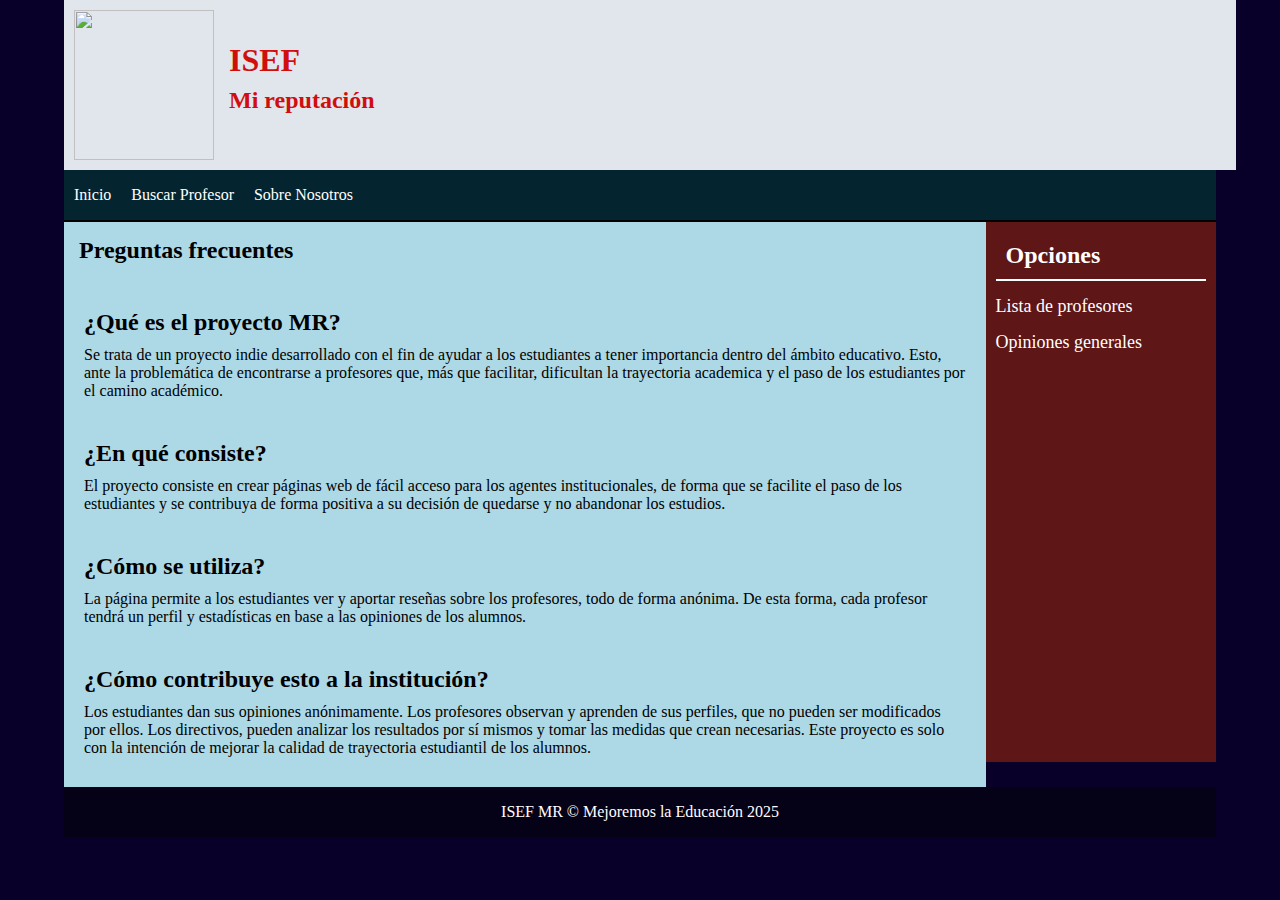
==== index.html @ 208f6613 "Add files via upload" ====
<!DOCTYPE html>
<html lang="en">
<head>
    <meta charset="UTF-8">
    <meta name="viewport" content="width=device-width, initial-scale=1.0">
    <title>ISEF-MR</title>
    <link rel="stylesheet" href="styles.css">
</head>

<body>
    <div id="container">

        <header>
            <img src="img/ISEF.png">
            <div>
                <h1>ISEF</h1>
                <h2>Mi reputación</h2>
            </div>
        </header>

        <div class="clearfix"> </div>

        <nav>
            <ul>
                <li>
                    <a href="index.html">
                        Inicio
                    </a>
                </li>
                <li>
                    <a href="#buscar">
                        Buscar Profesor
                    </a>
                </li>
                <li>
                    <a href="#sobre">
                        Sobre Nosotros
                    </a>
                </li>
            </ul>
        </nav>
        
        <div class="clearfix"> </div>

        
        <section id="buscar">
            <div class="busqueda">
                <h2>Buscar Profesor</h2>
                <p>¿A qué profesor deseas buscar?</p>
                <input type="text" name="buscador">
                <input type="submit" value="Buscar">
            </div>
        </section>
        
        <section id="sobre">
            <div class="busqueda">
                <h2>Sobre Nosotros</h2>
                <p>Somos desarrolladores independientes e inexpertos de páginas web, y creamos esta página con el objetivo
                de mejorar el dinamismo de la educación dentro de la universidad/instituto, con un sistema de reputación
                de los profesores, que serán calificados anónimamente por sus alumnos.
                </p>
            </div>
        </section>

        <section id="content">
            <h2 id="tit-content">Preguntas frecuentes</h2>
            <article class="article">
                <h2>¿Qué es el proyecto MR?</h2>
                <p>Se trata de un proyecto indie desarrollado con el fin de ayudar a los estudiantes
                    a tener importancia dentro del ámbito educativo. Esto, ante la problemática de 
                    encontrarse a profesores que, más que facilitar, dificultan la trayectoria academica 
                    y el paso de los estudiantes por el camino académico.
                </p>
            </article>
            <article class="article">
                <h2>¿En qué consiste?</h2>
                <p>El proyecto consiste en crear páginas web de fácil acceso para los agentes institucionales, 
                    de forma que se facilite el paso de los estudiantes y se contribuya de forma positiva
                    a su decisión de quedarse y no abandonar los estudios. 
                </p>
            </article>
            <article class="article">
                <h2>¿Cómo se utiliza?</h2>
                <p>La página permite a los estudiantes ver y aportar reseñas sobre los profesores, todo
                    de forma anónima. De esta forma, cada profesor tendrá un perfil y estadísticas en base
                    a las opiniones de los alumnos.
                </p>
            </article>
            <article class="article">
                <h2>¿Cómo contribuye esto a la institución?</h2>
                <p>Los estudiantes dan sus opiniones anónimamente. Los profesores observan y aprenden de
                    sus perfiles, que no pueden ser modificados por ellos. Los directivos, pueden analizar
                    los resultados por sí mismos y tomar las medidas que crean necesarias. Este proyecto es
                    solo con la intención de mejorar la calidad de trayectoria estudiantil de los alumnos.
                </p>
            </article>
        </section>

        <aside>
            <h2>Opciones</h2>
            <div class="aside-options">
                <ul>
                    <li>
                        <a href="profesores.html">Lista de profesores</a>
                    </li>
                    <li>
                        <a href="#">Opiniones generales</a>
                    </li>
                </ul>
            </div>
        </aside>

        <div class="clearfix"> </div>

        <footer>
            ISEF MR &copy; Mejoremos la Educación 2025
        </footer>
        
    </div>

    <script>
        document.addEventListener("DOMContentLoaded", function() {
        function mostrarSeccion(id) {
            // Ocultar todas las secciones
            document.querySelectorAll("section:not(#content)").forEach(seccion => {
                seccion.style.opacity = "0"; // Se desvanece
                setTimeout(() => {
                    seccion.style.display = "none"; // Se oculta después de la transición
                }, 500);
            });
    
            // Mostrar la sección seleccionada
            setTimeout(() => {
                let seccion = document.getElementById(id);
                seccion.style.display = "block"; // Se muestra
                setTimeout(() => {
                    seccion.style.opacity = "1"; // Se desvanece suavemente al aparecer
                }, 50);
            }, 500);
        }
    
        document.querySelector('a[href="#buscar"]').addEventListener("click", function (e) {
            e.preventDefault();
            mostrarSeccion("buscar");
        });
    
        document.querySelector('a[href="#sobre"]').addEventListener("click", function (e) {
            e.preventDefault();
            mostrarSeccion("sobre");
        });
    });
    </script>
</body>
</html>
---- styles.css ----
* {
    margin: 0px;
    padding: 0px;
}

body {
    background: rgb(9, 0, 41);
    font-family: Georgia, 'Times New Roman', Times, serif;
    color: white;
}

#container {
    width: 90%;
    margin: 0% auto;
}
#container2 {
    width: 90%;
    margin: 0% auto;
}

#buscar, #sobre{
    display:none;
    opacity: 0;
    transition: opacity 0.5s ease-in-out;
}

.profesor{
    color:white;
    margin: 15px;
    padding: 10px;
    display: flex;
    align-items: flex-start;
    border: 2px solid white;
    width: 100%;
    border-radius: 8px;
    overflow: hidden;
}

.profesor h2{
    word-wrap: break-word;
    white-space: nowrap; /* Previene el salto de línea dentro del h2 */
    overflow: hidden; /* Oculta el desbordamiento en el h2 */
    text-overflow: ellipsis; /* Muestra "..." si el texto es demasiado largo */
    margin: 0;
    padding-right: 10px; /* Espacio entre el h2 y el textarea */
    flex-shrink: 0; /* Asegura que el h2 no se reduzca en tamaño */
}

.input-container {
    position: relative;
    display: flex;
    flex-direction: column;
    flex-grow: 1;
}

.input-container textarea {
    width: 100%;
    height: 400px;
    border-radius: 4px;
    border: 1px solid black;
    padding: 10px;
    font-size: 16px;
    text-align: left;
    vertical-align: top;
    resize: none;
    margin-left: 10px;
    padding: 10px;
}

.busqueda{
    background: rgb(4, 37, 48);
    height: auto;
    max-width: 700px;
    line-height: 30px;
    border: 2px solid black;
    padding: 15px;
    border-radius: 8px;
    margin: 20px auto;
    box-shadow: 4px 4px 10px rgba(0, 0, 0, 0.2);
}

.busqueda input[type="text"] {
    width: calc(87% - 22px);
    border-radius: 4px;
    padding: 8px;
    border: 1px solid black;
}

.busqueda input[type="submit"] {
    background: #ff0000;
    color: rgb(255, 255, 255);
    border: none;
    padding: 8px 15px;
    cursor: pointer;
    border-radius: 4px;
    margin-top: 10px;
    transition: transform 0.2s ease-in-out;
}

.busqueda input[type="submit"]:hover {
    background: #ac7061;
    transform: scale(1.05)
}


header {
    background: rgb(225, 230, 236);
    width: 100%;
    height: 100%;
    text-align: left;
    line-height: 40px;
    color: rgb(209, 14, 14);
    justify-content: start;
    display: flex;
    padding: 10px;
}

header div{
    display: flex;
    align-items: flex-start;
    text-align: left;
    flex-direction: column;
    margin-top: 30px;
}

header img{
    width: 140px;
    height: 150px;
    margin-right: 15px;
}

nav {
    background: rgb(4, 37, 48);
    height: 50px;
    line-height: 30px;
    border-bottom: 2px solid black;
}

nav ul li {
    float: left;
    list-style: none;
    margin: 10px;
}

nav a{
    color: white;
    text-decoration: none;
}
nav a:visited{
    color:white;
}
nav a:hover{
    color:red;
}

.clearfix {
    clear: both;
}

#content {
    float: left;
    width: calc(80% - 20px);
    background: lightblue;
    min-height: 500px;
    padding: 10px;
}

.article {
    margin-top: 20px;
    margin-bottom: 20px;
    padding-left: 10px;
    padding-right: 10px;
    padding-top: 20px;
    color:black;
}

.article p {
    margin-top: 10px;
}

#tit-content{
    color:black;
    padding: 5px;
}

aside {
    float: left;
    width: calc(20% - 20px);
    background: rgb(94, 22, 22);
    min-height: 520px;
    padding: 10px;
}

aside h2{
    margin-bottom: 15px;
    padding: 10px;
    border-bottom: 2px solid white;
}

aside ul{
    list-style: none;
}

aside ul li{
    margin: 15px 15px 0px 0px;
}

aside ul li a{
    color:white;
    text-decoration: none;
    font-size: 18px;
}

aside ul li a:visited{
    color: white;
}

aside ul li a:hover{
    color:yellow;
}

footer {
    background: rgb(5, 1, 22);
    text-align: center;
    height: 50px;
    line-height: 50px;
}
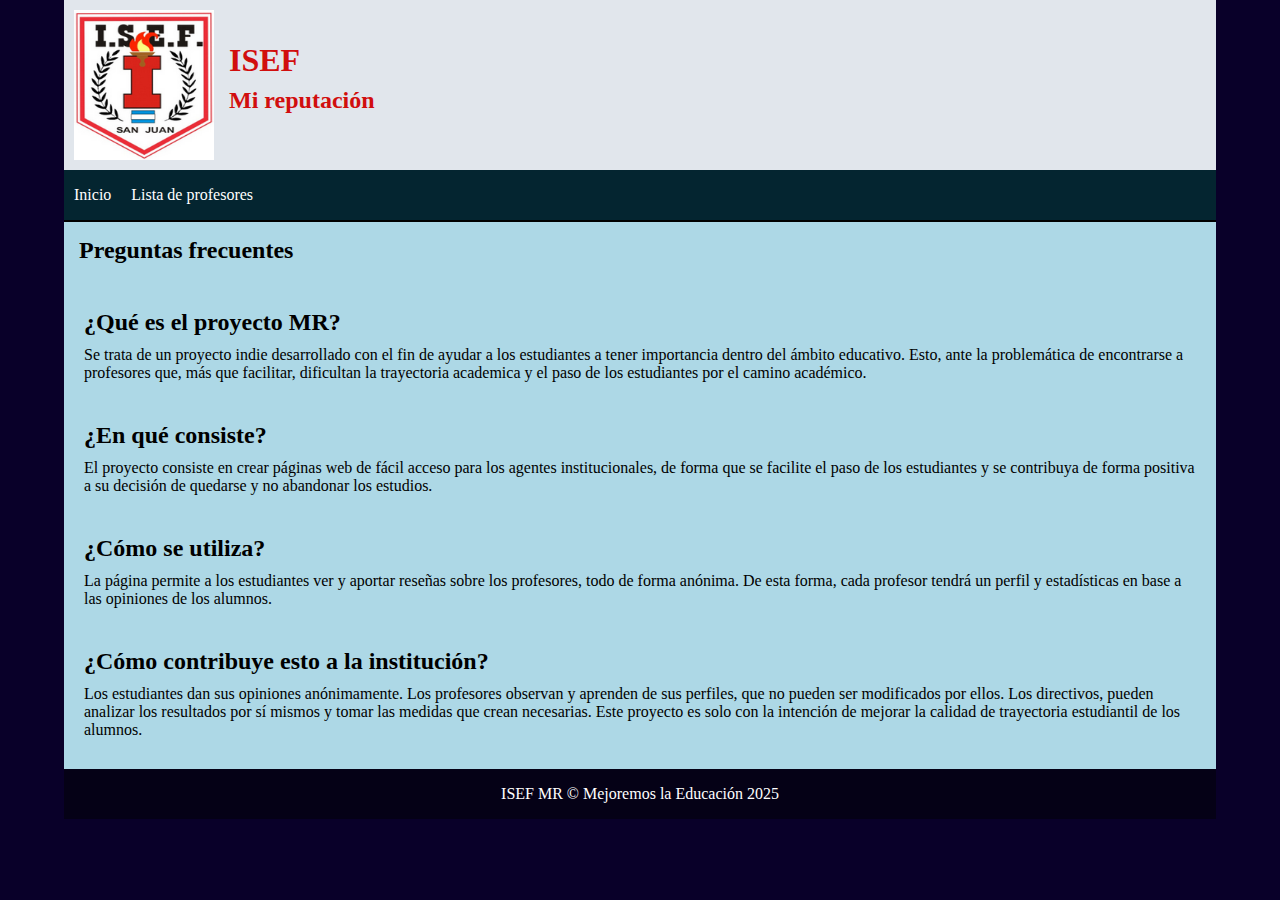
==== commit a376b242: "ctualización de archivos de la página web y eliminación de los archivos viejos" ====
--- a/index.html
+++ b/index.html
@@ -28,39 +28,14 @@
                     </a>
                 </li>
                 <li>
-                    <a href="#buscar">
-                        Buscar Profesor
-                    </a>
-                </li>
-                <li>
-                    <a href="#sobre">
-                        Sobre Nosotros
+                    <a href="#">
+                        Lista de profesores
                     </a>
                 </li>
             </ul>
         </nav>
         
         <div class="clearfix"> </div>
-
-        
-        <section id="buscar">
-            <div class="busqueda">
-                <h2>Buscar Profesor</h2>
-                <p>¿A qué profesor deseas buscar?</p>
-                <input type="text" name="buscador">
-                <input type="submit" value="Buscar">
-            </div>
-        </section>
-        
-        <section id="sobre">
-            <div class="busqueda">
-                <h2>Sobre Nosotros</h2>
-                <p>Somos desarrolladores independientes e inexpertos de páginas web, y creamos esta página con el objetivo
-                de mejorar el dinamismo de la educación dentro de la universidad/instituto, con un sistema de reputación
-                de los profesores, que serán calificados anónimamente por sus alumnos.
-                </p>
-            </div>
-        </section>
 
         <section id="content">
             <h2 id="tit-content">Preguntas frecuentes</h2>
@@ -96,20 +71,6 @@
             </article>
         </section>
 
-        <aside>
-            <h2>Opciones</h2>
-            <div class="aside-options">
-                <ul>
-                    <li>
-                        <a href="profesores.html">Lista de profesores</a>
-                    </li>
-                    <li>
-                        <a href="#">Opiniones generales</a>
-                    </li>
-                </ul>
-            </div>
-        </aside>
-
         <div class="clearfix"> </div>
 
         <footer>
@@ -117,38 +78,5 @@
         </footer>
         
     </div>
-
-    <script>
-        document.addEventListener("DOMContentLoaded", function() {
-        function mostrarSeccion(id) {
-            // Ocultar todas las secciones
-            document.querySelectorAll("section:not(#content)").forEach(seccion => {
-                seccion.style.opacity = "0"; // Se desvanece
-                setTimeout(() => {
-                    seccion.style.display = "none"; // Se oculta después de la transición
-                }, 500);
-            });
-    
-            // Mostrar la sección seleccionada
-            setTimeout(() => {
-                let seccion = document.getElementById(id);
-                seccion.style.display = "block"; // Se muestra
-                setTimeout(() => {
-                    seccion.style.opacity = "1"; // Se desvanece suavemente al aparecer
-                }, 50);
-            }, 500);
-        }
-    
-        document.querySelector('a[href="#buscar"]').addEventListener("click", function (e) {
-            e.preventDefault();
-            mostrarSeccion("buscar");
-        });
-    
-        document.querySelector('a[href="#sobre"]').addEventListener("click", function (e) {
-            e.preventDefault();
-            mostrarSeccion("sobre");
-        });
-    });
-    </script>
 </body>
 </html>--- a/styles.css
+++ b/styles.css
@@ -16,12 +16,6 @@
 #container2 {
     width: 90%;
     margin: 0% auto;
-}
-
-#buscar, #sobre{
-    display:none;
-    opacity: 0;
-    transition: opacity 0.5s ease-in-out;
 }
 
 .profesor{
@@ -46,66 +40,11 @@
     flex-shrink: 0; /* Asegura que el h2 no se reduzca en tamaño */
 }
 
-.input-container {
-    position: relative;
-    display: flex;
-    flex-direction: column;
-    flex-grow: 1;
-}
-
-.input-container textarea {
-    width: 100%;
-    height: 400px;
-    border-radius: 4px;
-    border: 1px solid black;
-    padding: 10px;
-    font-size: 16px;
-    text-align: left;
-    vertical-align: top;
-    resize: none;
-    margin-left: 10px;
-    padding: 10px;
-}
-
-.busqueda{
-    background: rgb(4, 37, 48);
-    height: auto;
-    max-width: 700px;
-    line-height: 30px;
-    border: 2px solid black;
-    padding: 15px;
-    border-radius: 8px;
-    margin: 20px auto;
-    box-shadow: 4px 4px 10px rgba(0, 0, 0, 0.2);
-}
-
-.busqueda input[type="text"] {
-    width: calc(87% - 22px);
-    border-radius: 4px;
-    padding: 8px;
-    border: 1px solid black;
-}
-
-.busqueda input[type="submit"] {
-    background: #ff0000;
-    color: rgb(255, 255, 255);
-    border: none;
-    padding: 8px 15px;
-    cursor: pointer;
-    border-radius: 4px;
-    margin-top: 10px;
-    transition: transform 0.2s ease-in-out;
-}
-
-.busqueda input[type="submit"]:hover {
-    background: #ac7061;
-    transform: scale(1.05)
-}
-
-
 header {
     background: rgb(225, 230, 236);
     width: 100%;
+    max-width: 100%;
+    box-sizing: border-box;
     height: 100%;
     text-align: left;
     line-height: 40px;
@@ -113,6 +52,7 @@
     justify-content: start;
     display: flex;
     padding: 10px;
+    
 }
 
 header div{
@@ -159,7 +99,7 @@
 
 #content {
     float: left;
-    width: calc(80% - 20px);
+    width: calc(100% - 20px);
     background: lightblue;
     min-height: 500px;
     padding: 10px;
@@ -183,42 +123,6 @@
     padding: 5px;
 }
 
-aside {
-    float: left;
-    width: calc(20% - 20px);
-    background: rgb(94, 22, 22);
-    min-height: 520px;
-    padding: 10px;
-}
-
-aside h2{
-    margin-bottom: 15px;
-    padding: 10px;
-    border-bottom: 2px solid white;
-}
-
-aside ul{
-    list-style: none;
-}
-
-aside ul li{
-    margin: 15px 15px 0px 0px;
-}
-
-aside ul li a{
-    color:white;
-    text-decoration: none;
-    font-size: 18px;
-}
-
-aside ul li a:visited{
-    color: white;
-}
-
-aside ul li a:hover{
-    color:yellow;
-}
-
 footer {
     background: rgb(5, 1, 22);
     text-align: center;
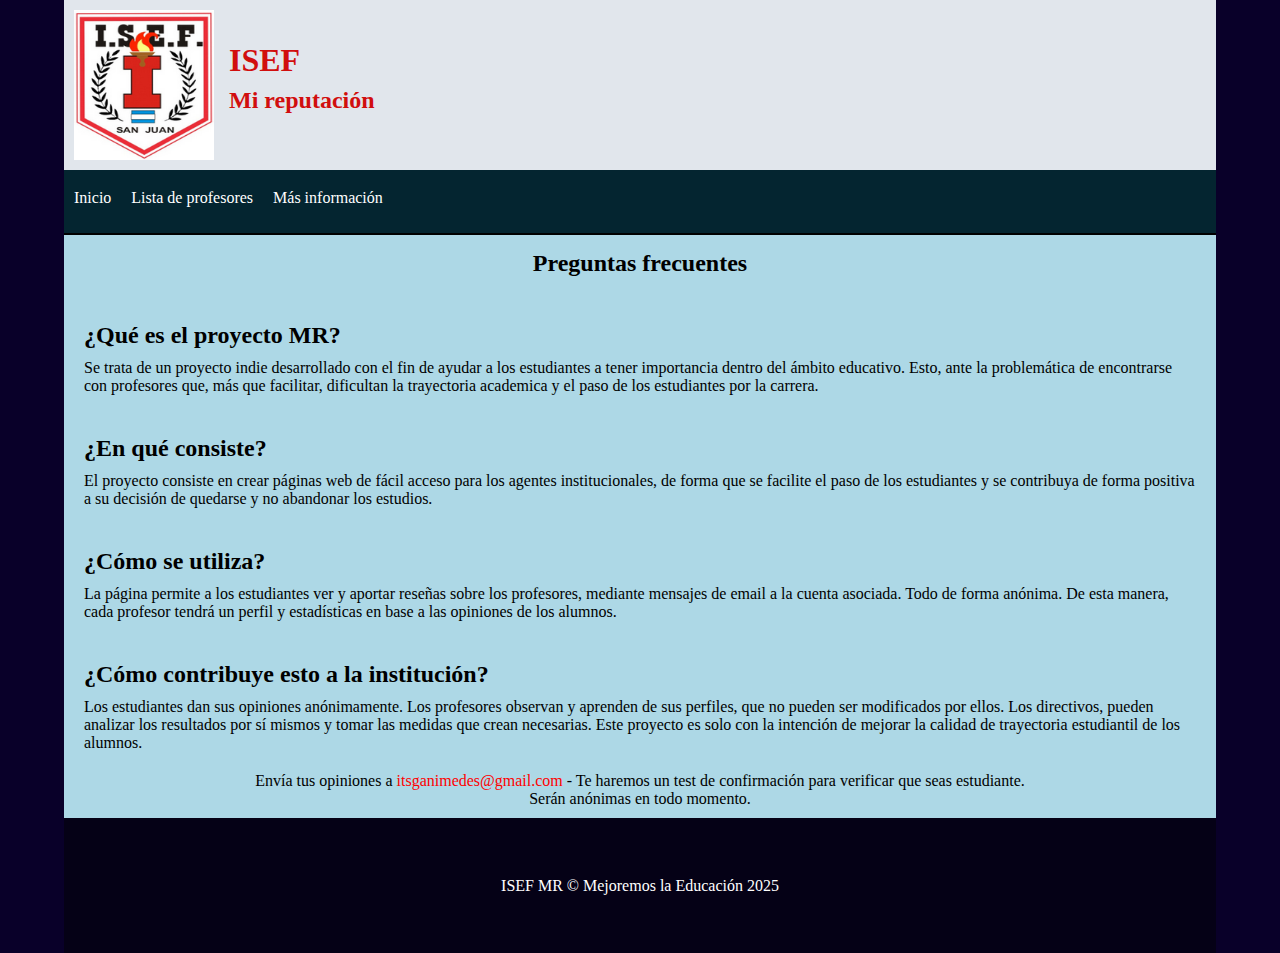
==== commit 9a68ae84: "added new information" ====
--- a/index.html
+++ b/index.html
@@ -28,8 +28,13 @@
                     </a>
                 </li>
                 <li>
-                    <a href="#">
+                    <a href="profesores.html">
                         Lista de profesores
+                    </a>
+                </li>
+                <li>
+                    <a href="informacion.html">
+                        Más información
                     </a>
                 </li>
             </ul>
@@ -43,8 +48,8 @@
                 <h2>¿Qué es el proyecto MR?</h2>
                 <p>Se trata de un proyecto indie desarrollado con el fin de ayudar a los estudiantes
                     a tener importancia dentro del ámbito educativo. Esto, ante la problemática de 
-                    encontrarse a profesores que, más que facilitar, dificultan la trayectoria academica 
-                    y el paso de los estudiantes por el camino académico.
+                    encontrarse con profesores que, más que facilitar, dificultan la trayectoria academica 
+                    y el paso de los estudiantes por la carrera. 
                 </p>
             </article>
             <article class="article">
@@ -56,8 +61,8 @@
             </article>
             <article class="article">
                 <h2>¿Cómo se utiliza?</h2>
-                <p>La página permite a los estudiantes ver y aportar reseñas sobre los profesores, todo
-                    de forma anónima. De esta forma, cada profesor tendrá un perfil y estadísticas en base
+                <p>La página permite a los estudiantes ver y aportar reseñas sobre los profesores, mediante mensajes de email a la cuenta asociada. Todo
+                    de forma anónima. De esta manera, cada profesor tendrá un perfil y estadísticas en base
                     a las opiniones de los alumnos.
                 </p>
             </article>
@@ -69,6 +74,8 @@
                     solo con la intención de mejorar la calidad de trayectoria estudiantil de los alumnos.
                 </p>
             </article>
+            <p class="mail-text">Envía tus opiniones a <span>itsganimedes@gmail.com</span> - Te haremos un test de confirmación para verificar que seas estudiante.</p>
+            <p class="mail-text">Serán anónimas en todo momento.</p>
         </section>
 
         <div class="clearfix"> </div>
--- a/styles.css
+++ b/styles.css
@@ -16,28 +16,6 @@
 #container2 {
     width: 90%;
     margin: 0% auto;
-}
-
-.profesor{
-    color:white;
-    margin: 15px;
-    padding: 10px;
-    display: flex;
-    align-items: flex-start;
-    border: 2px solid white;
-    width: 100%;
-    border-radius: 8px;
-    overflow: hidden;
-}
-
-.profesor h2{
-    word-wrap: break-word;
-    white-space: nowrap; /* Previene el salto de línea dentro del h2 */
-    overflow: hidden; /* Oculta el desbordamiento en el h2 */
-    text-overflow: ellipsis; /* Muestra "..." si el texto es demasiado largo */
-    margin: 0;
-    padding-right: 10px; /* Espacio entre el h2 y el textarea */
-    flex-shrink: 0; /* Asegura que el h2 no se reduzca en tamaño */
 }
 
 header {
@@ -71,13 +49,18 @@
 
 nav {
     background: rgb(4, 37, 48);
-    height: 50px;
-    line-height: 30px;
+    min-height: 7vb;
+    line-height: 4vb;
     border-bottom: 2px solid black;
 }
 
+nav ul{
+    display: flex;
+    flex-direction: row;
+    flex-wrap: wrap;
+}
+
 nav ul li {
-    float: left;
     list-style: none;
     margin: 10px;
 }
@@ -105,6 +88,15 @@
     padding: 10px;
 }
 
+.mail-text{
+    color:black;
+    text-align: center;
+}
+
+.mail-text span{
+    color:red;
+}
+
 .article {
     margin-top: 20px;
     margin-bottom: 20px;
@@ -118,14 +110,72 @@
     margin-top: 10px;
 }
 
+
+.article ul li{
+    margin-left: 3vb;
+}
+
 #tit-content{
     color:black;
     padding: 5px;
+    text-align: center;
+}
+
+.profesores-section{
+    display: flex;
+    flex-direction: column;
+}
+
+.profesor{
+    color:white;
+    margin: 1% 1% 0% 0%;
+    box-sizing: border-box;
+    padding: 10px;
+    display: flex;
+    align-items: flex-start;
+    border: 2px solid white;
+    width: 100%;
+    border-radius: 8px;
+    overflow: hidden;
+}
+
+.profesor h2{
+    margin-right: 2vb;
+    width: 20%;
+    max-width: 20%;
+    /*word-wrap: break-word;
+    white-space: nowrap; 
+    overflow: hidden; 
+    text-overflow: ellipsis; 
+    margin: 0;
+    padding-right: 10px; 
+    flex-shrink: 0;*/
+}
+
+.profesor-text{
+    width: 100%;
+    height: 100%;
+    margin-left: 2vb;
+}
+
+.h2-p-profesor{
+    display: flex;
+    flex-direction: column;
+    padding-left: 1vb;
+    border-left: 0.5vb solid white;
+}
+
+.positivas{
+    color: rgb(0, 138, 0);
+}
+
+.negativas{
+    color: rgb(255, 0, 0);
 }
 
 footer {
     background: rgb(5, 1, 22);
     text-align: center;
-    height: 50px;
-    line-height: 50px;
-}+    height: 3%;
+    line-height: 15vh;
+} 